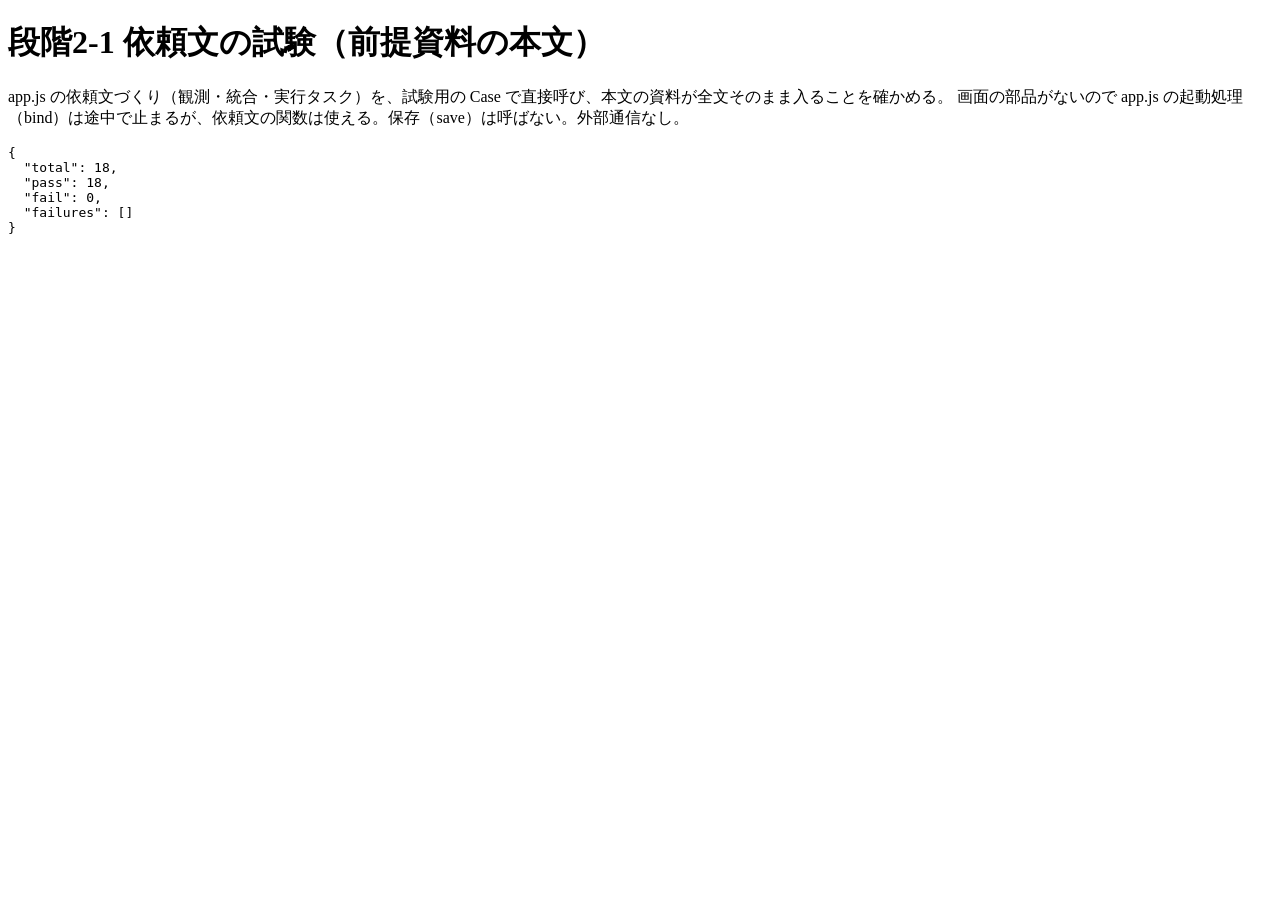
==== operational-studio-001/test_2_1.html @ 3d88df34 "fix(operational-001): stage 2-1 review follow-ups (Codex, CASE-20261021-003) - Relay write_atomic: u" ====
<!doctype html>
<html lang="ja">
<head><meta charset="utf-8"><title>stage 2-1 packet tests</title></head>
<body>
<h1>段階2-1 依頼文の試験（前提資料の本文）</h1>
<p>app.js の依頼文づくり（観測・統合・実行タスク）を、試験用の Case で直接呼び、本文の資料が全文そのまま入ることを確かめる。
画面の部品がないので app.js の起動処理（bind）は途中で止まるが、依頼文の関数は使える。保存（save）は呼ばない。外部通信なし。</p>
<pre id="out">running…</pre>
<script>
// app.js stops in bind() here (no page elements). Its function declarations are defined before that, so they can be tested.
window.__bootError = null;
window.onerror = (msg) => { window.__bootError = String(msg); return true; };
</script>
<script src="connectors.js"></script>
<script src="parse_v2.js"></script>
<script src="studio_state.js"></script>
<script src="studio_text.js?v=2-1b"></script>
<script src="app.js?v=2-1b"></script>
<script>
'use strict';
(async () => {
  const results = []; let cur = null;
  const check = (cond, msg) => results.push({ test: cur, ok: !!cond, msg });
  const NL = String.fromCharCode(10);
  const hex = async s => [...new Uint8Array(await crypto.subtle.digest('SHA-256', new TextEncoder().encode(s)))].map(b => b.toString(16).padStart(2, '0')).join('');

  const body = ['前提の一行目', '', '空行の後の行', '  行頭に空白のある行', '--- S9 ここまで ---（本文中の紛らわしい行）', '最後の行'].join(NL);
  const src = await makeTextSource('S1', '試験の前提', body);
  const fields = { OBSERVATION: '観測', EVIDENCE: 'INFERENCE', UNKNOWN: 'なし', CONDITION: '試験', SOURCE_ACCESS: 'S1=READABLE' };
  const c = {
    id: 'CASE-TEST-21', question: '試験の問い', createdAt: now(), sources: [src, { id: 'S2', kind: 'URL', ref: 'https://example.com/x', claimedHash: null, verified: null, access: {} }],
    observers: ['GPT', 'Codex'], tasks: {
      GPT: { taskId: 'CASE-TEST-21-OBS-GPT', sentAt: now(), sendStatus: null, result: { fields, raw: '原文' } },
      Codex: { taskId: 'CASE-TEST-21-OBS-Codex', sentAt: now(), sendStatus: null, result: { fields, raw: '原文' } } },
    synthesis: { fields: { COMMON: '共通', NEXT_TASK: '作業', EXECUTION_NEEDS: '条件', UNKNOWN: '不明', HOLD: '' }, by: 'GPT', at: now(), raw: 'x', missing: [] },
    gate: { decision: 'APPROVE', at: now(), reason: '理由' }, gateHistory: [], next: null, metrics: {}, log: [], requests: []
  };
  const packets = { observe: observePacket(c, 'GPT'), synthesis: synthesisPacket(c, 'GPT'), next: nextPacket(c, 'Codex', 'CASE-TEST-21-NEXT') };

  cur = 'P-00 準備';
  check(!src.error && src.verified && src.verified.sha256 === await hex(body), '本文の資料ができ、ハッシュは本文の SHA-256');
  check(src.verified.size === new TextEncoder().encode(body).length, '大きさは UTF-8 のバイト数');
  check(/bind|null|Cannot/.test(window.__bootError || ''), 'app.js の起動処理は画面の部品がないところで止まった（想定どおり）: ' + window.__bootError);

  for (const [name, p] of Object.entries(packets)) {
    cur = 'P-01 ' + name + ' の依頼文';
    check(p.includes(NL + body + NL), '本文が全文そのまま入る（空行・行頭の空白・紛らわしい行を含む）');
    check(p.includes('- S1｜本文｜試験の前提｜Studio が保存した本文 SHA-256 ' + src.verified.sha256), '資料の一覧に名前とハッシュ');
    check(p.includes('--- S1「試験の前提」 SHA-256 ' + src.verified.sha256 + ' ---' + NL + body + NL + '--- S1 ここまで ---'), '区切りの中に本文');
    check(p.includes('https://example.com/x'), 'ほかの資料（URL）も一覧に残る');
    const start = p.indexOf('--- S1「試験の前提」'), inner = p.slice(p.indexOf(NL, start) + 1, p.lastIndexOf(NL + '--- S1 ここまで ---'));
    check(await hex(inner) === src.verified.sha256, '依頼文から取り出した本文のハッシュが記録と一致');
  }

  const pass = results.filter(r => r.ok).length;
  const out = { total: results.length, pass, fail: results.length - pass, failures: results.filter(r => !r.ok) };
  window.__T21__ = out;
  document.getElementById('out').textContent = JSON.stringify(out, null, 2);
})();
</script>
</body>
</html>
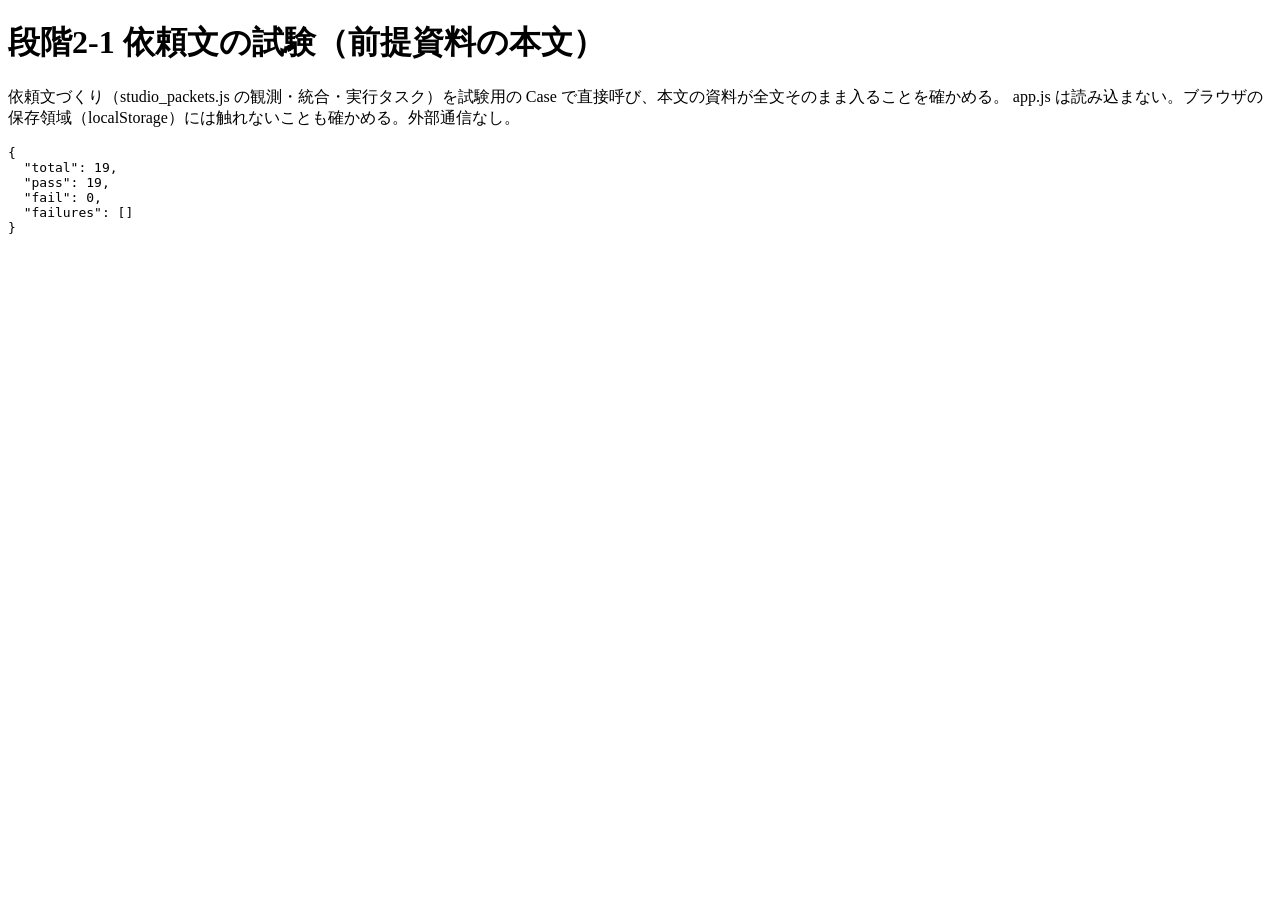
==== commit a1aeebb8: "refactor(operational-001): request packets in studio_packets.js (stage 2-A) - observe / synthesis / " ====
--- a/operational-studio-001/test_2_1.html
+++ b/operational-studio-001/test_2_1.html
@@ -3,19 +3,22 @@
 <head><meta charset="utf-8"><title>stage 2-1 packet tests</title></head>
 <body>
 <h1>段階2-1 依頼文の試験（前提資料の本文）</h1>
-<p>app.js の依頼文づくり（観測・統合・実行タスク）を、試験用の Case で直接呼び、本文の資料が全文そのまま入ることを確かめる。
-画面の部品がないので app.js の起動処理（bind）は途中で止まるが、依頼文の関数は使える。保存（save）は呼ばない。外部通信なし。</p>
+<p>依頼文づくり（studio_packets.js の観測・統合・実行タスク）を試験用の Case で直接呼び、本文の資料が全文そのまま入ることを確かめる。
+app.js は読み込まない。ブラウザの保存領域（localStorage）には触れないことも確かめる。外部通信なし。</p>
 <pre id="out">running…</pre>
 <script>
-// app.js stops in bind() here (no page elements). Its function declarations are defined before that, so they can be tested.
-window.__bootError = null;
-window.onerror = (msg) => { window.__bootError = String(msg); return true; };
+// Count every access to the browser storage made after this point: the modules under test must not use it.
+window.__storageCalls = [];
+for (const m of ['getItem', 'setItem', 'removeItem', 'clear']) {
+  const orig = Storage.prototype[m];
+  Storage.prototype[m] = function (...a) { window.__storageCalls.push(m); return orig.apply(this, a); };
+}
 </script>
 <script src="connectors.js"></script>
 <script src="parse_v2.js"></script>
 <script src="studio_state.js"></script>
-<script src="studio_text.js?v=2-1b"></script>
-<script src="app.js?v=2-1b"></script>
+<script src="studio_text.js?v=2-2"></script>
+<script src="studio_packets.js?v=2-2"></script>
 <script>
 'use strict';
 (async () => {
@@ -23,9 +26,11 @@
   const check = (cond, msg) => results.push({ test: cur, ok: !!cond, msg });
   const NL = String.fromCharCode(10);
   const hex = async s => [...new Uint8Array(await crypto.subtle.digest('SHA-256', new TextEncoder().encode(s)))].map(b => b.toString(16).padStart(2, '0')).join('');
+  const now = () => new Date().toISOString();
+  const P = StudioPackets;
 
   const body = ['前提の一行目', '', '空行の後の行', '  行頭に空白のある行', '--- S9 ここまで ---（本文中の紛らわしい行）', '最後の行'].join(NL);
-  const src = await makeTextSource('S1', '試験の前提', body);
+  const src = StudioText.textSource('S1', '試験の前提', body, await hex(body), new TextEncoder().encode(body).length, now());
   const fields = { OBSERVATION: '観測', EVIDENCE: 'INFERENCE', UNKNOWN: 'なし', CONDITION: '試験', SOURCE_ACCESS: 'S1=READABLE' };
   const c = {
     id: 'CASE-TEST-21', question: '試験の問い', createdAt: now(), sources: [src, { id: 'S2', kind: 'URL', ref: 'https://example.com/x', claimedHash: null, verified: null, access: {} }],
@@ -35,12 +40,11 @@
     synthesis: { fields: { COMMON: '共通', NEXT_TASK: '作業', EXECUTION_NEEDS: '条件', UNKNOWN: '不明', HOLD: '' }, by: 'GPT', at: now(), raw: 'x', missing: [] },
     gate: { decision: 'APPROVE', at: now(), reason: '理由' }, gateHistory: [], next: null, metrics: {}, log: [], requests: []
   };
-  const packets = { observe: observePacket(c, 'GPT'), synthesis: synthesisPacket(c, 'GPT'), next: nextPacket(c, 'Codex', 'CASE-TEST-21-NEXT') };
+  const packets = { observe: P.observe(c, 'GPT'), synthesis: P.synthesis(c, 'GPT'), next: P.next(c, 'Codex', 'CASE-TEST-21-NEXT') };
 
   cur = 'P-00 準備';
   check(!src.error && src.verified && src.verified.sha256 === await hex(body), '本文の資料ができ、ハッシュは本文の SHA-256');
-  check(src.verified.size === new TextEncoder().encode(body).length, '大きさは UTF-8 のバイト数');
-  check(/bind|null|Cannot/.test(window.__bootError || ''), 'app.js の起動処理は画面の部品がないところで止まった（想定どおり）: ' + window.__bootError);
+  check(typeof window.observePacket === 'undefined' && typeof window.render === 'undefined', 'app.js は読み込んでいない');
 
   for (const [name, p] of Object.entries(packets)) {
     cur = 'P-01 ' + name + ' の依頼文';
@@ -52,6 +56,13 @@
     check(await hex(inner) === src.verified.sha256, '依頼文から取り出した本文のハッシュが記録と一致');
   }
 
+  cur = 'P-02 本文の資料がないとき';
+  const c0 = { ...c, sources: [c.sources[1]] };
+  check(!P.observe(c0, 'GPT').includes('■ 資料本文'), '本文の資料がなければ「資料本文」の区切りは出ない');
+
+  cur = 'P-03 保存領域に触れない';
+  check(window.__storageCalls.length === 0, '依頼文づくりの間、localStorage を一度も使っていない（' + window.__storageCalls.join(',') + '）');
+
   const pass = results.filter(r => r.ok).length;
   const out = { total: results.length, pass, fail: results.length - pass, failures: results.filter(r => !r.ok) };
   window.__T21__ = out;
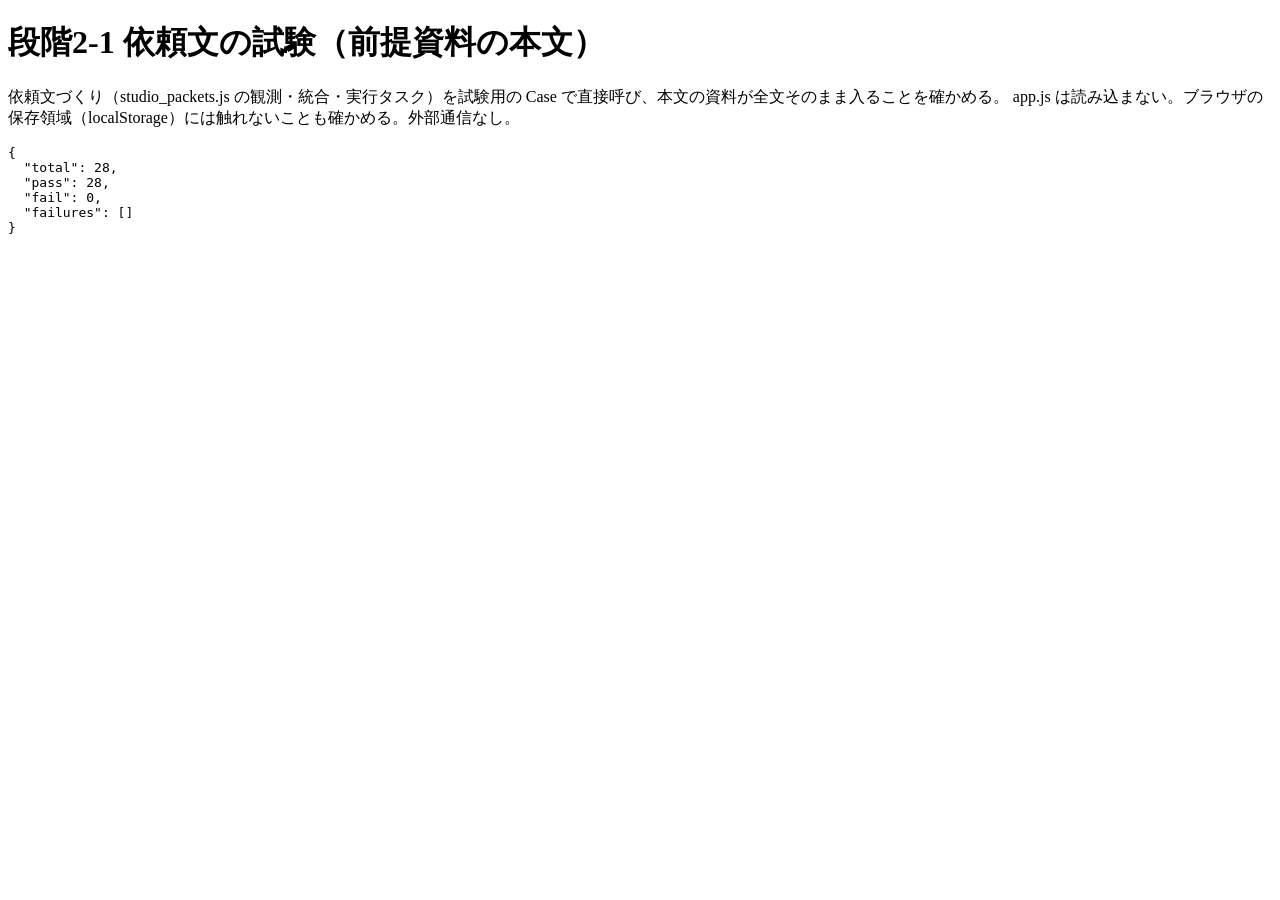
==== commit 9e50bd62: "feat(operational-001): synthesis request carries each observation's full answer The synthesis reques" ====
--- a/operational-studio-001/test_2_1.html
+++ b/operational-studio-001/test_2_1.html
@@ -17,8 +17,8 @@
 <script src="connectors.js"></script>
 <script src="parse_v2.js"></script>
 <script src="studio_state.js"></script>
-<script src="studio_text.js?v=2-2"></script>
-<script src="studio_packets.js?v=2-2"></script>
+<script src="studio_text.js?v=2-2c"></script>
+<script src="studio_packets.js?v=2-3"></script>
 <script>
 'use strict';
 (async () => {
@@ -60,7 +60,37 @@
   const c0 = { ...c, sources: [c.sources[1]] };
   check(!P.observe(c0, 'GPT').includes('■ 資料本文'), '本文の資料がなければ「資料本文」の区切りは出ない');
 
-  cur = 'P-03 保存領域に触れない';
+  cur = 'P-03 統合に観測本文を含める';
+  const resultRaw = '前置きの具体的な回答本文\n[STUDIO_RESULT]\nOBSERVATION: 結果ブロック内の重複\n[/STUDIO_RESULT]\n後置きの本文\n[STUDIO_SYNTHESIS] は回答本文中の文字列';
+  c.tasks.GPT.result.raw = resultRaw;
+  let syn = P.synthesis(c, 'GPT');
+  check(syn.includes('前置きの具体的な回答本文\n') && syn.includes('後置きの本文\n[STUDIO_SYNTHESIS] は回答本文中の文字列'), '採用観測の結果ブロック外にある本文が統合依頼に入る');
+  check(!syn.includes('結果ブロック内の重複'), '回答本文から最後の [STUDIO_RESULT] ブロックが取り除かれる');
+  check(syn.includes('#### GPT の回答本文（') && syn.includes('コードフェンス内の [STUDIO_RESULT] や [STUDIO_SYNTHESIS]'), '回答本文の見出しとブロックの注意書きが入る');
+
+  cur = 'P-04 バッククォートを含む本文';
+  c.tasks.GPT.result.raw = '本文に ``` がある';
+  syn = P.synthesis(c, 'GPT');
+  check(syn.includes('````\n本文に ``` がある\n````'), '本文中のバッククォートより長いフェンスで囲む');
+
+  cur = 'P-05 本文の上限';
+  c.tasks.GPT.result.raw = 'A'.repeat(30005);
+  syn = P.synthesis(c, 'GPT');
+  check(syn.includes('#### GPT の回答本文（30005字）') && syn.includes('A'.repeat(30000)), '見出しに全文字数を示し、本文は先頭30,000字まで');
+  check(syn.includes('（以下 5 字を省略。全文はスタジオの記録にある）'), '上限超過分の文字数と記録先を注記する');
+  check(!syn.includes('A'.repeat(30001)), '本文の出力上限を超えない');
+
+  cur = 'P-06 空の回答本文';
+  c.tasks.GPT.result.raw = '  \n[STUDIO_RESULT]\nOBSERVATION: 項目だけ\n[/STUDIO_RESULT]  ';
+  syn = P.synthesis(c, 'GPT');
+  check(syn.includes('#### GPT の回答本文（0字）\n（本文なし）'), '本文が空なら見出しの後に本文なしと表示する');
+
+  cur = 'P-07 不採用観測の本文';
+  const cWithIneligible = { ...c, observers: [...c.observers, 'Nope'], tasks: { ...c.tasks, Nope: { taskId: 'NOPE', result: { status: 'PARSE_FAILED', fields, raw: '不採用観測の秘密本文' } } } };
+  syn = P.synthesis(cWithIneligible, 'GPT');
+  check(!syn.includes('不採用観測の秘密本文'), '不採用の観測は本文ごと統合依頼に入らない');
+
+  cur = 'P-08 保存領域に触れない';
   check(window.__storageCalls.length === 0, '依頼文づくりの間、localStorage を一度も使っていない（' + window.__storageCalls.join(',') + '）');
 
   const pass = results.filter(r => r.ok).length;
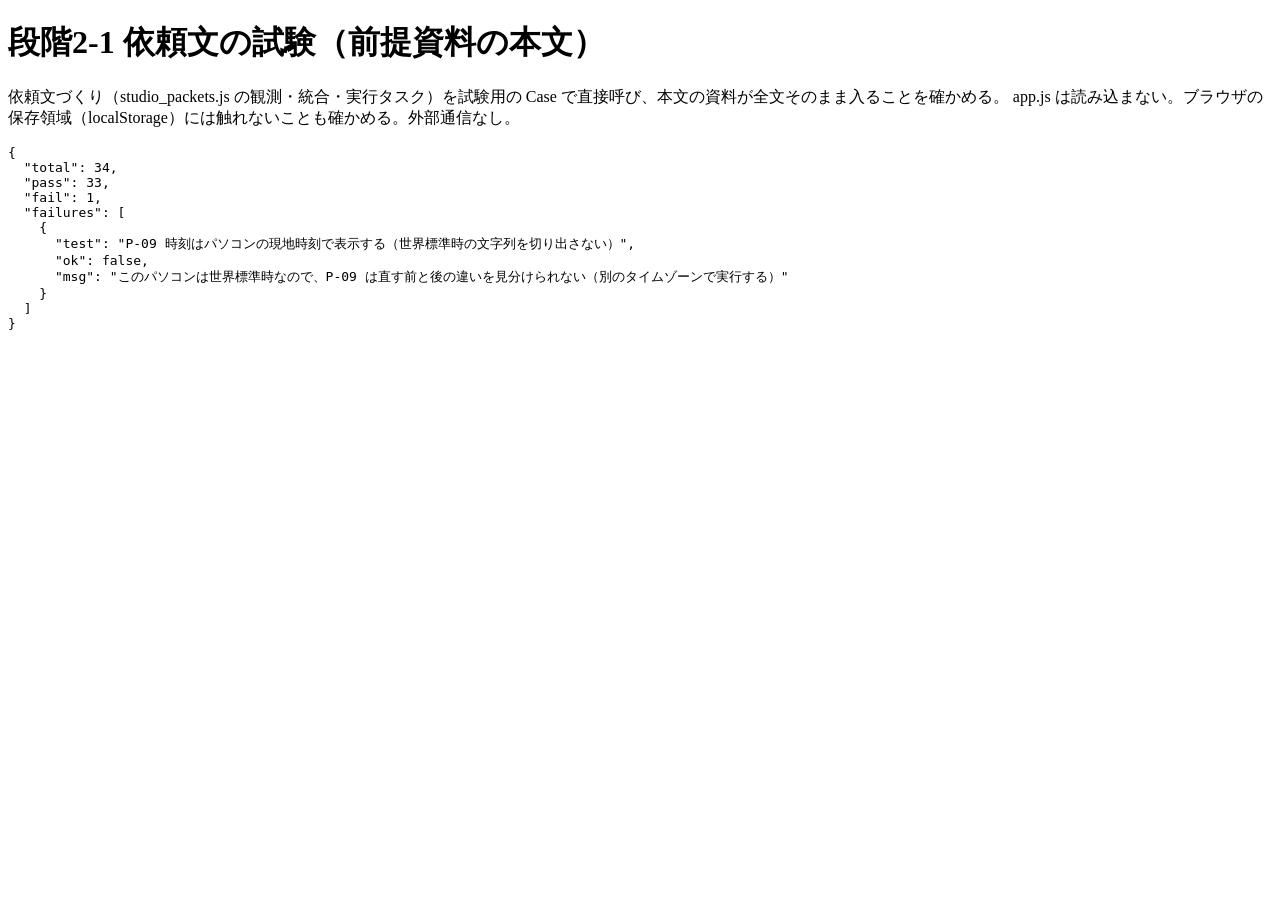
==== commit 45e7ea14: "fix(operational-001): show times in the computer's local time hm cut the stored UTC string (toISOStr" ====
--- a/operational-studio-001/test_2_1.html
+++ b/operational-studio-001/test_2_1.html
@@ -18,7 +18,7 @@
 <script src="parse_v2.js"></script>
 <script src="studio_state.js"></script>
 <script src="studio_text.js?v=2-2c"></script>
-<script src="studio_packets.js?v=2-3"></script>
+<script src="studio_packets.js?v=2-4"></script>
 <script>
 'use strict';
 (async () => {
@@ -90,6 +90,16 @@
   syn = P.synthesis(cWithIneligible, 'GPT');
   check(!syn.includes('不採用観測の秘密本文'), '不採用の観測は本文ごと統合依頼に入らない');
 
+  cur = 'P-09 時刻はパソコンの現地時刻で表示する（世界標準時の文字列を切り出さない）';
+  const local = (y, mo, d, h, mi) => new Date(y, mo - 1, d, h, mi, 30).toISOString();   // stored as UTC, like now()
+  check(P.hm(local(2026, 10, 25, 9, 5)) === '10-25 09:05', '朝 9:05 は 09:05（' + P.hm(local(2026, 10, 25, 9, 5)) + '）');
+  check(P.hm(local(2026, 1, 1, 0, 7)) === '01-01 00:07', '年の変わり目の 0:07 は 01-01 00:07（' + P.hm(local(2026, 1, 1, 0, 7)) + '）');
+  check(P.hm('') === '' && P.hm(null) === '' && P.hm(undefined) === '', '空の値は空のまま');
+  check(P.hm('2026-13-99T99:99') === '13-99 99:99', '日時として読めない値は、今までどおり切り出す');
+  const cg = { ...c, gate: { ...c.gate, at: local(2026, 10, 25, 9, 5) } };
+  check(P.next(cg, 'Codex', 'CASE-TEST-21-NEXT').includes('■ 人間の判断: APPROVE（10-25 09:05）'), '実行タスクの依頼文の判断の時刻も現地時刻');
+  if (new Date(2026, 9, 25).getTimezoneOffset() === 0) check(false, 'このパソコンは世界標準時なので、P-09 は直す前と後の違いを見分けられない（別のタイムゾーンで実行する）');
+
   cur = 'P-08 保存領域に触れない';
   check(window.__storageCalls.length === 0, '依頼文づくりの間、localStorage を一度も使っていない（' + window.__storageCalls.join(',') + '）');
 
